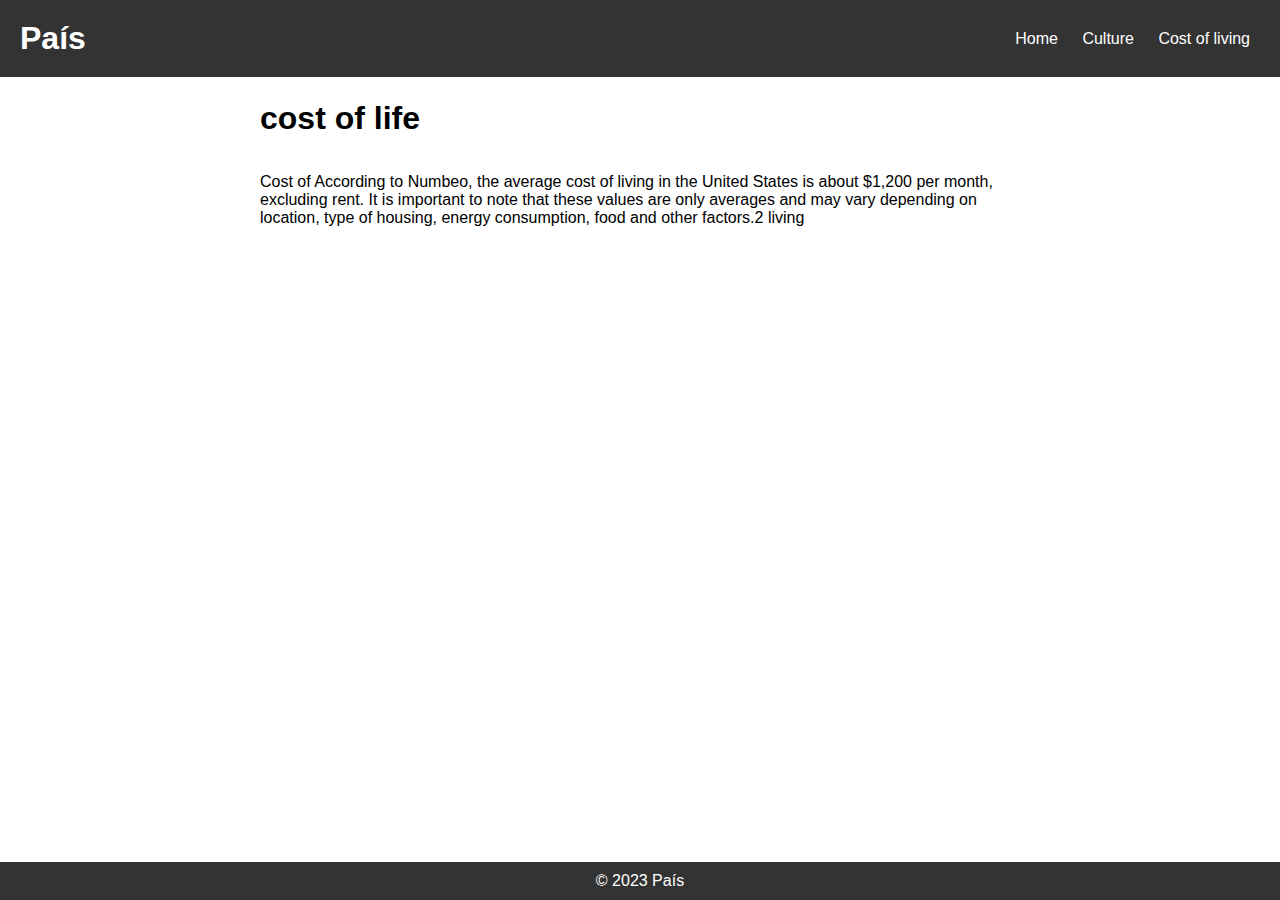
==== CostOfLiving.html @ 77dc430e "" ====
<!-- Declaração do tipo de documento -->
<!DOCTYPE html>
<html lang="pt-BR">

<head>
    <!-- Meta tags que definem o conjunto de caracteres e a escala inicial para dispositivos móveis -->
    <meta charset="UTF-8">
    <meta name="viewport" content="width=device-width, initial-scale=1.0">
    <!-- Título da página exibido na aba do navegador -->
    <title>País</title>
    <!-- Vínculo com a folha de estilo externa -->
    <link rel="stylesheet" href="style.css">
</head>

<body>
    <!-- Cabeçalho da página -->
    <header>
        <div id="header-content">
            <!-- Título principal da página -->
            <h1>País</h1>
            <!-- Navegação do site -->
            <nav>
                <ul>
                    <!-- Links de navegação para seções da página usando âncoras -->
                    <li><a href="./index.html">Home</a></li>
                    <li><a href="./culture.html">Culture</a></li>
                    <li><a href="./CostOfLiving.html">Cost of living</a></li>


                </ul>
            </nav>
        </div>
    </header>

    <!-- Conteúdo principal da página -->
    <main>
        <!-- Título principal da seção -->
        <h1>cost of life</h1>
        <br>
        <img src="https://www.google.com/url?sa=i&url=https%3A%2F%2Fborainvestir.b3.com.br%2Fnoticias%2Fpib-dos-estados-unidos-cresce-no-4o-trimestre-mas-perde-ritmo%2F&psig=AOvVaw3rtSKxPnTqhWiJddK_NZkm&ust=1697807706147000&source=images&cd=vfe&opi=89978449&ved=0CBEQjRxqFwoTCLiajuyYgoIDFQAAAAAdAAAAABAM" alt="">
        <p>Cost of According to Numbeo, the average cost of living in the United States is about $1,200 per month,
            excluding rent. It is important to note that these values ​​are only averages and may vary depending on
            location, type of housing, energy consumption, food and other factors.2
            living</p>
        <p></p>
    </main>

    <!-- Rodapé da página -->
    <footer>
        <!-- Texto de rodapé com informações de direitos autorais ou outros detalhes -->
        <p>© 2023 País</p>
    </footer>

</body>

</html>
---- style.css ----
/* Reset de estilos padrão do navegador */
* {
    margin: 0;
    padding: 0;
    box-sizing: border-box;
}
/* Estilo padrão do corpo da página */
body {
    font-family: Arial, sans-serif;
}
/* Estilo para o cabeçalho da página */
header {
    background-color: #333;
    color: white;
    text-align: center;
    padding: 20px;
    position: fixed; /* Torna o cabeçalho fixo na parte superior da tela. */
    top: 0; /* Define a posição superior como 0 para fixar o cabeçalho no topo. */
    width: 100%; /* Define a largura como 100% para ocupar toda a largura da tela. */
    z-index: 100; /* Define uma pilha de z-index para garantir que o cabeçalho esteja acima de outros elementos. */
}

#header-content {
    display: flex;
    justify-content: space-between;
    align-items: center;
}

nav ul {
    list-style: none;
}

nav ul li {
    display: inline;
    margin: 0 10px;
}

nav ul li a {
    text-decoration: none;
    color: white;
}

main {
    max-width: 800px;
    margin: 0 auto;
    padding: 20px;
    /* Adiciona margem superior para compensar a altura do cabeçalho fixo */
    /* Certifique-se de ajustar a altura de acordo com o tamanho do seu cabeçalho. */
    margin-top: 80px;
}

ul {
    list-style: none;
}

li {
    margin: 10px 0;
}

a {
    text-decoration: none;
    color: #007bff;
}

/* Estilo para o rodapé da página */
footer {
    background-color: #333;
    color: white;
    text-align: center;
    padding: 10px;
    position: absolute;
    bottom: 0;
    width: 100%;
}
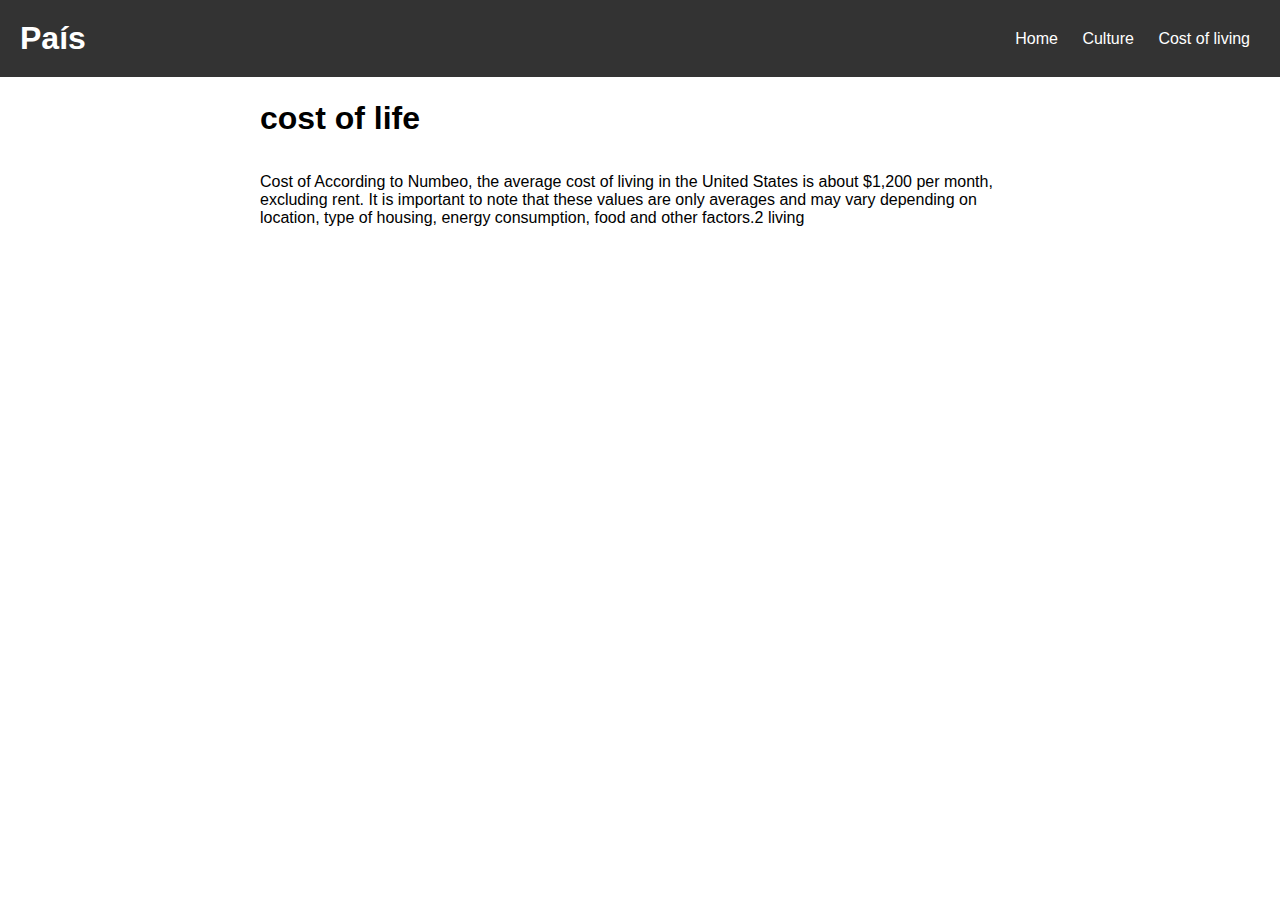
==== commit ae8ea95b: "ç" ====
--- a/CostOfLiving.html
+++ b/CostOfLiving.html
@@ -37,7 +37,7 @@
         <!-- Título principal da seção -->
         <h1>cost of life</h1>
         <br>
-        <img src="https://www.google.com/url?sa=i&url=https%3A%2F%2Fborainvestir.b3.com.br%2Fnoticias%2Fpib-dos-estados-unidos-cresce-no-4o-trimestre-mas-perde-ritmo%2F&psig=AOvVaw3rtSKxPnTqhWiJddK_NZkm&ust=1697807706147000&source=images&cd=vfe&opi=89978449&ved=0CBEQjRxqFwoTCLiajuyYgoIDFQAAAAAdAAAAABAM" alt="">
+        <img src="https://cdn.borainvestir.b3.com.br/borainvestir/2022/07/28205840/pib-dos-estados-unidos-sofre-queda-e-entra-em-recessao-tecnica.jpeg" alt="">
         <p>Cost of According to Numbeo, the average cost of living in the United States is about $1,200 per month,
             excluding rent. It is important to note that these values ​​are only averages and may vary depending on
             location, type of housing, energy consumption, food and other factors.2
@@ -45,11 +45,7 @@
         <p></p>
     </main>
 
-    <!-- Rodapé da página -->
-    <footer>
-        <!-- Texto de rodapé com informações de direitos autorais ou outros detalhes -->
-        <p>© 2023 País</p>
-    </footer>
+ 
 
 </body>
 
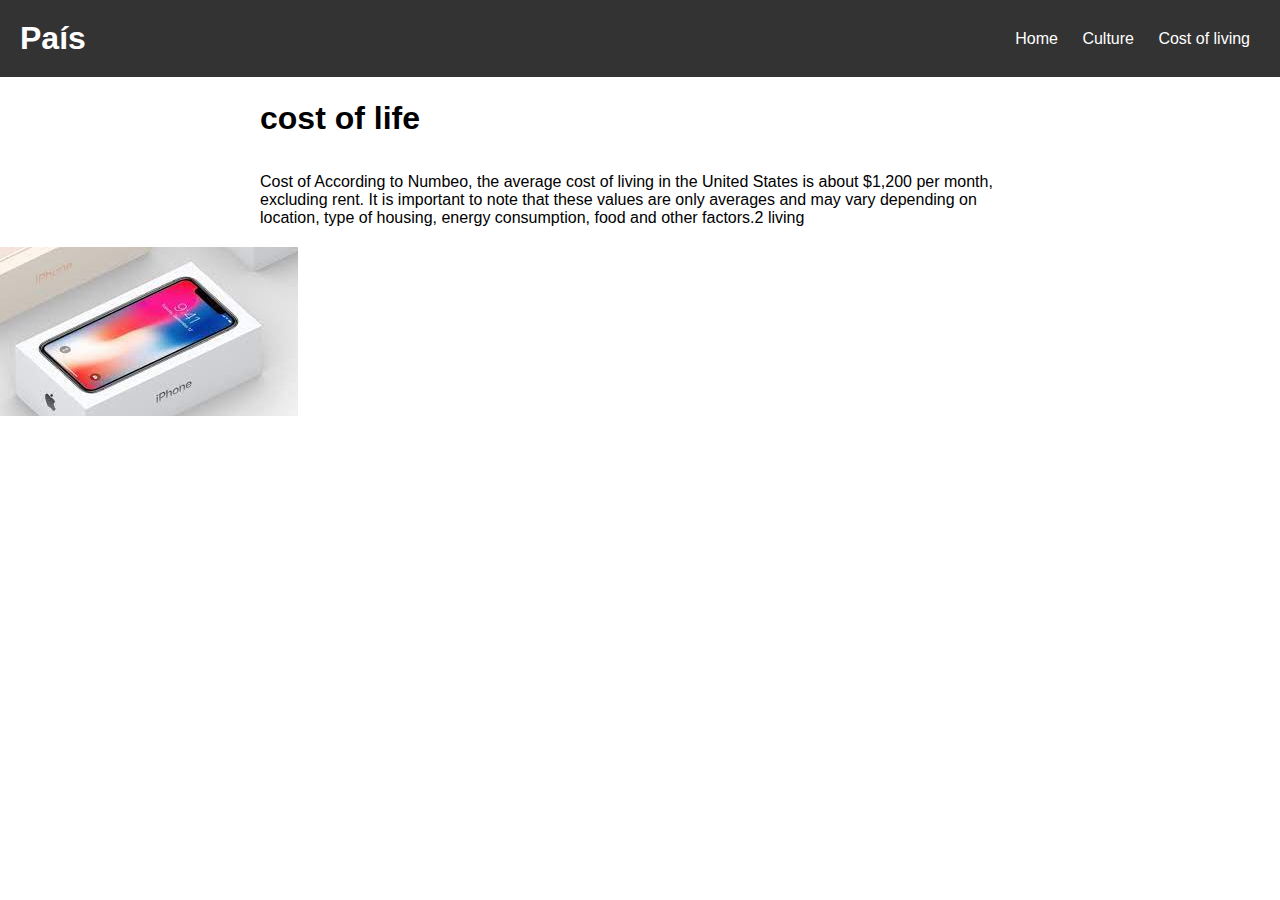
==== commit 5b9b9d9e: ",u" ====
--- a/CostOfLiving.html
+++ b/CostOfLiving.html
@@ -1,3 +1,6 @@
+
+
+
 <!-- Declaração do tipo de documento -->
 <!DOCTYPE html>
 <html lang="pt-BR">
@@ -45,7 +48,7 @@
         <p></p>
     </main>
 
- 
+ <img src="[data-uri]" alt="">
 
 </body>
 
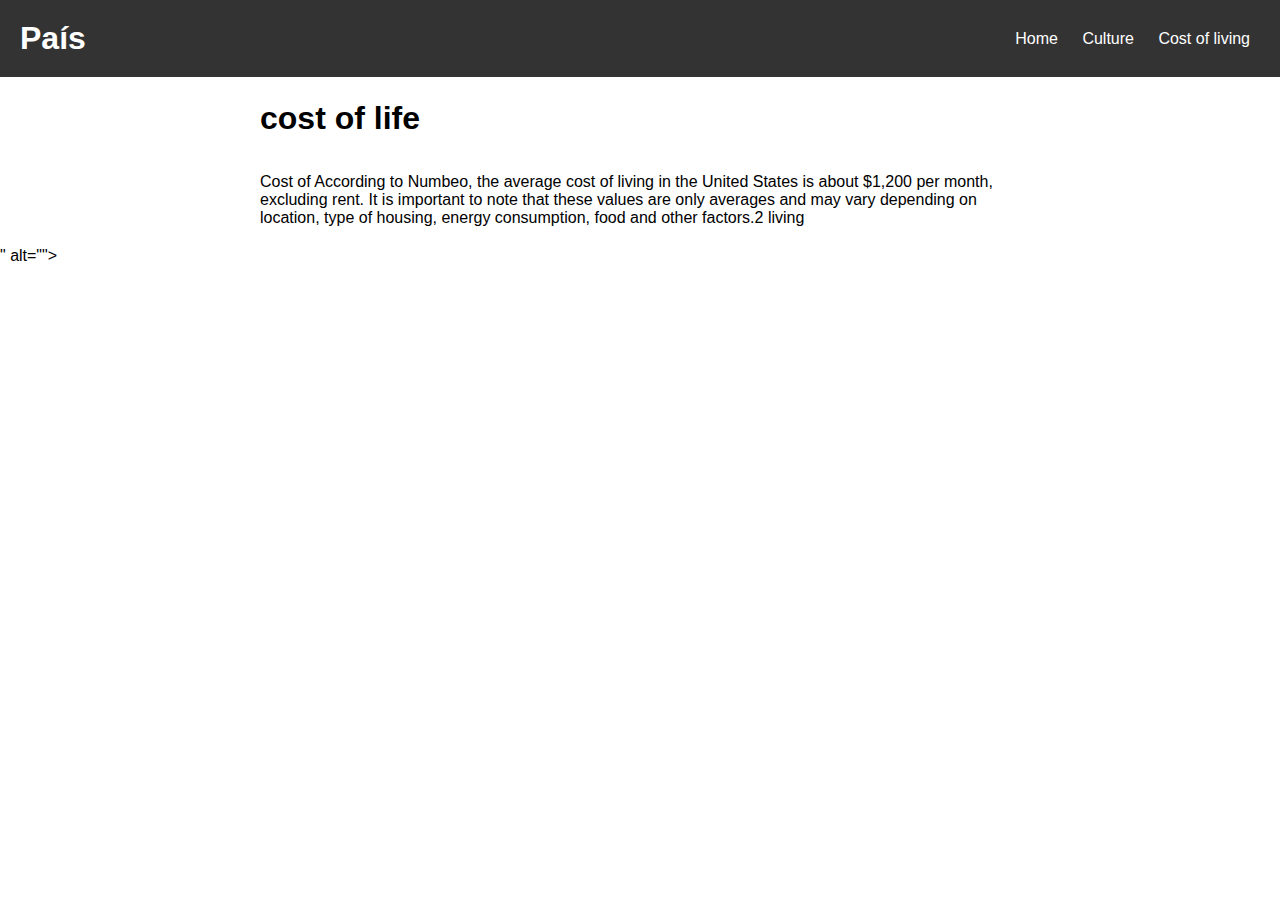
==== commit 222ec67b: "klui" ====
--- a/CostOfLiving.html
+++ b/CostOfLiving.html
@@ -48,7 +48,80 @@
         <p></p>
     </main>
 
- <img src="[data-uri]" alt="">
+ 
+ 
+ 
+ 
+ 
+ 
+ 
+ 
+ 
+
+
+
+
+
+
+
+
+
+
+
+
+
+
+
+
+
+
+
+
+
+
+
+
+
+
+
+
+
+
+
+
+
+
+
+
+
+
+
+ 
+ 
+ 
+ 
+ 
+ 
+ 
+ 
+ 
+ 
+ 
+ 
+ 
+ 
+ 
+ 
+ 
+ 
+ 
+ 
+ 
+ 
+ 
+ 
+ 
+ " alt="">
 
 </body>
 
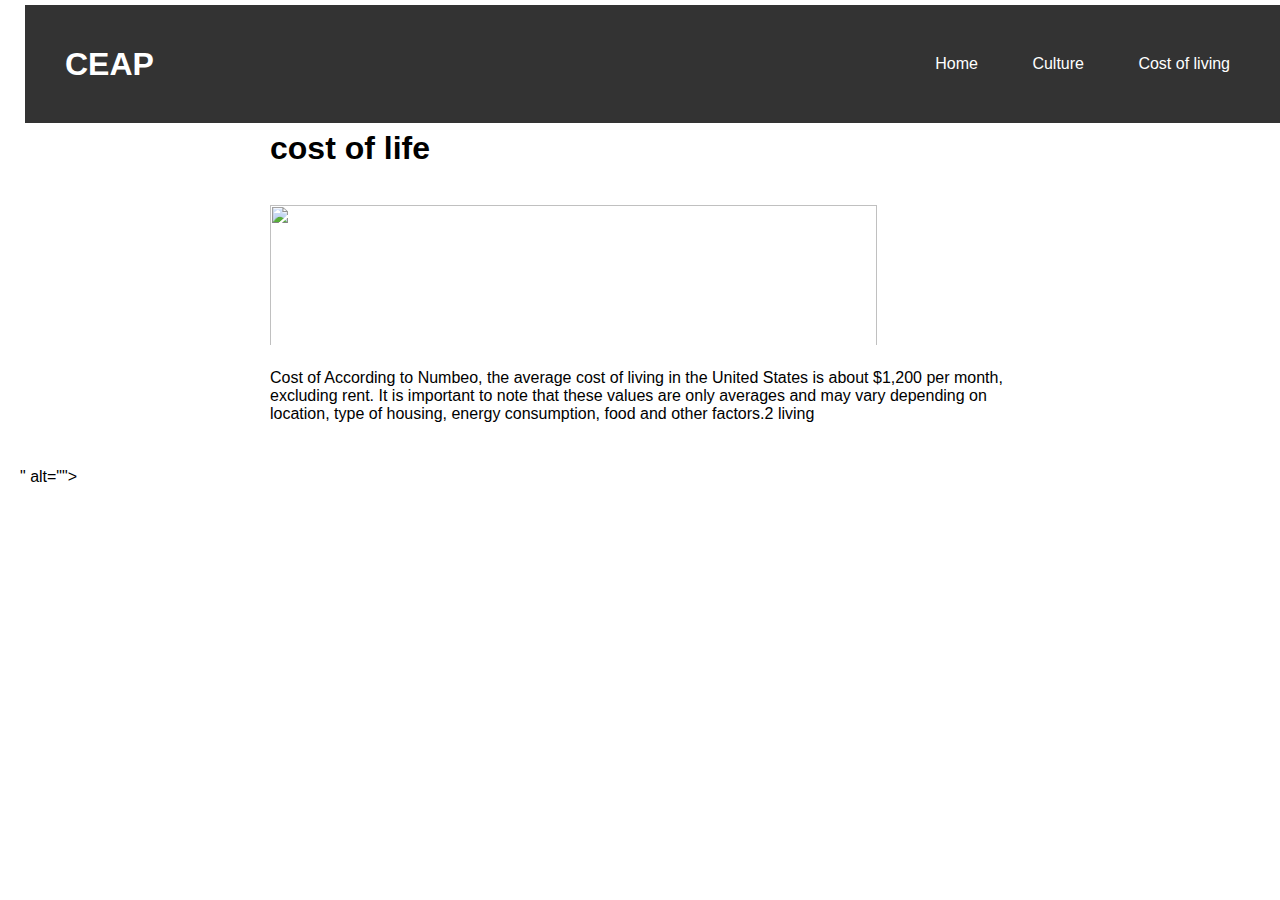
==== commit 1035c532: "at" ====
--- a/CostOfLiving.html
+++ b/CostOfLiving.html
@@ -10,7 +10,7 @@
     <meta charset="UTF-8">
     <meta name="viewport" content="width=device-width, initial-scale=1.0">
     <!-- Título da página exibido na aba do navegador -->
-    <title>País</title>
+    <title>English assignment</title>
     <!-- Vínculo com a folha de estilo externa -->
     <link rel="stylesheet" href="style.css">
 </head>
@@ -20,7 +20,7 @@
     <header>
         <div id="header-content">
             <!-- Título principal da página -->
-            <h1>País</h1>
+            <h1>CEAP</h1>
             <!-- Navegação do site -->
             <nav>
                 <ul>
--- a/style.css
+++ b/style.css
@@ -1,7 +1,7 @@
 /* Reset de estilos padrão do navegador */
 * {
-    margin: 0;
-    padding: 0;
+    margin: 05px;
+    padding: 05px;
     box-sizing: border-box;
 }
 /* Estilo padrão do corpo da página */
@@ -62,13 +62,7 @@
     color: #007bff;
 }
 
-/* Estilo para o rodapé da página */
-footer {
-    background-color: #333;
-    color: white;
-    text-align: center;
-    padding: 10px;
-    position: absolute;
-    bottom: 0;
-    width: 100%;
-}+img {
+    width: 90%;
+    height: 150px; /* Substitua pelo valor desejado */
+  }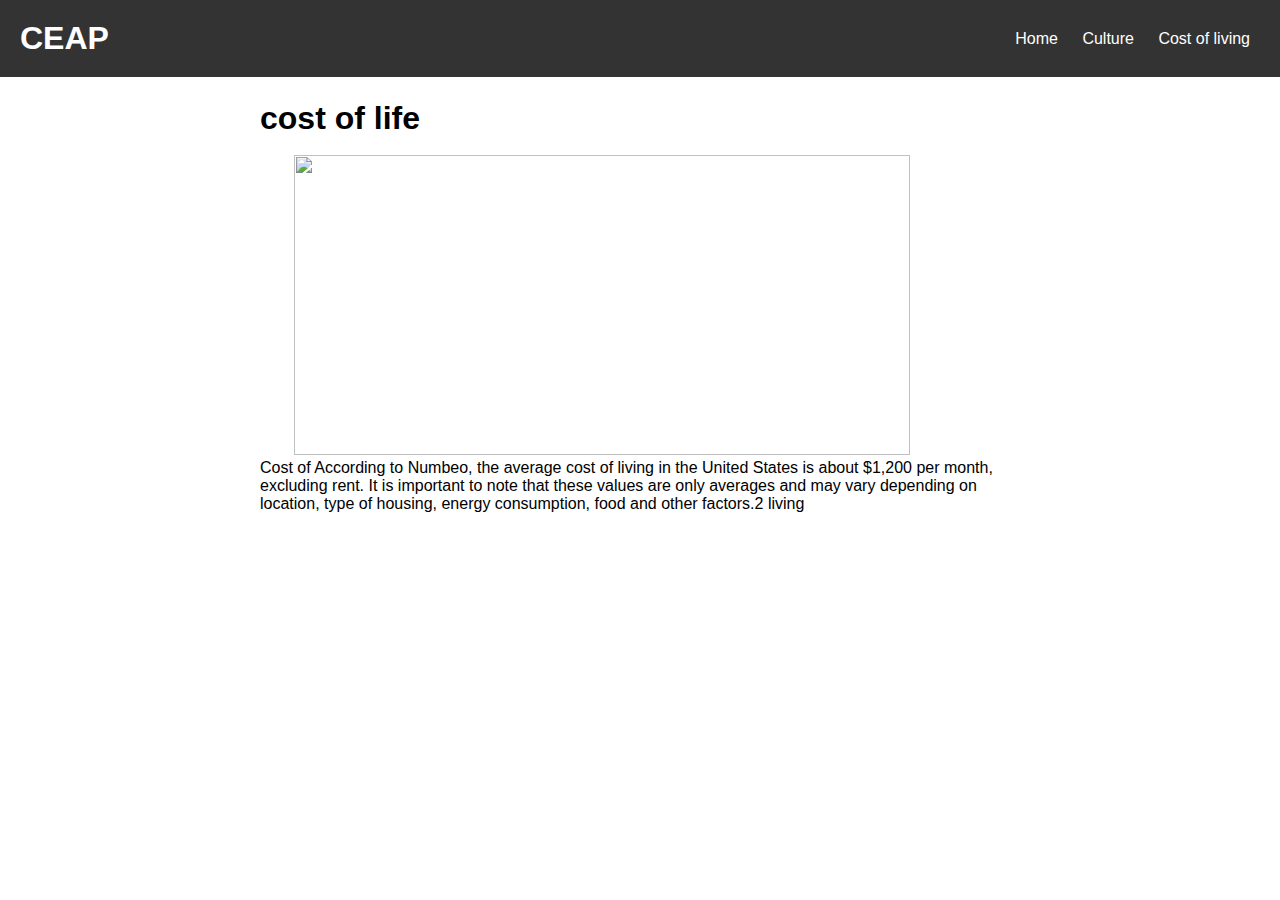
==== commit dbdd7ee0: "at" ====
--- a/CostOfLiving.html
+++ b/CostOfLiving.html
@@ -1,6 +1,3 @@
-
-
-
 <!-- Declaração do tipo de documento -->
 <!DOCTYPE html>
 <html lang="pt-BR">
@@ -40,23 +37,14 @@
         <!-- Título principal da seção -->
         <h1>cost of life</h1>
         <br>
-        <img src="https://cdn.borainvestir.b3.com.br/borainvestir/2022/07/28205840/pib-dos-estados-unidos-sofre-queda-e-entra-em-recessao-tecnica.jpeg" alt="">
+        <img src="https://cdn.borainvestir.b3.com.br/borainvestir/2022/07/28205840/pib-dos-estados-unidos-sofre-queda-e-entra-em-recessao-tecnica.jpeg"
+            alt="">
         <p>Cost of According to Numbeo, the average cost of living in the United States is about $1,200 per month,
             excluding rent. It is important to note that these values ​​are only averages and may vary depending on
             location, type of housing, energy consumption, food and other factors.2
             living</p>
-        <p></p>
+
     </main>
-
- 
- 
- 
- 
- 
- 
- 
- 
- 
 
 
 
@@ -96,32 +84,42 @@
 
 
 
- 
- 
- 
- 
- 
- 
- 
- 
- 
- 
- 
- 
- 
- 
- 
- 
- 
- 
- 
- 
- 
- 
- 
- 
- 
- " alt="">
+
+
+
+
+
+
+
+
+
+
+
+
+
+
+
+
+
+
+
+
+
+
+
+
+
+
+
+
+
+
+
+
+
+
+
+
 
 </body>
 
--- a/style.css
+++ b/style.css
@@ -1,7 +1,7 @@
 /* Reset de estilos padrão do navegador */
 * {
-    margin: 05px;
-    padding: 05px;
+    margin: 0;
+    padding: 0;
     box-sizing: border-box;
 }
 /* Estilo padrão do corpo da página */
@@ -64,5 +64,6 @@
 
 img {
     width: 90%;
-    height: 150px; /* Substitua pelo valor desejado */
+    height: 300px; /* Substitua pelo valor desejado */
+    text-align: center;
   }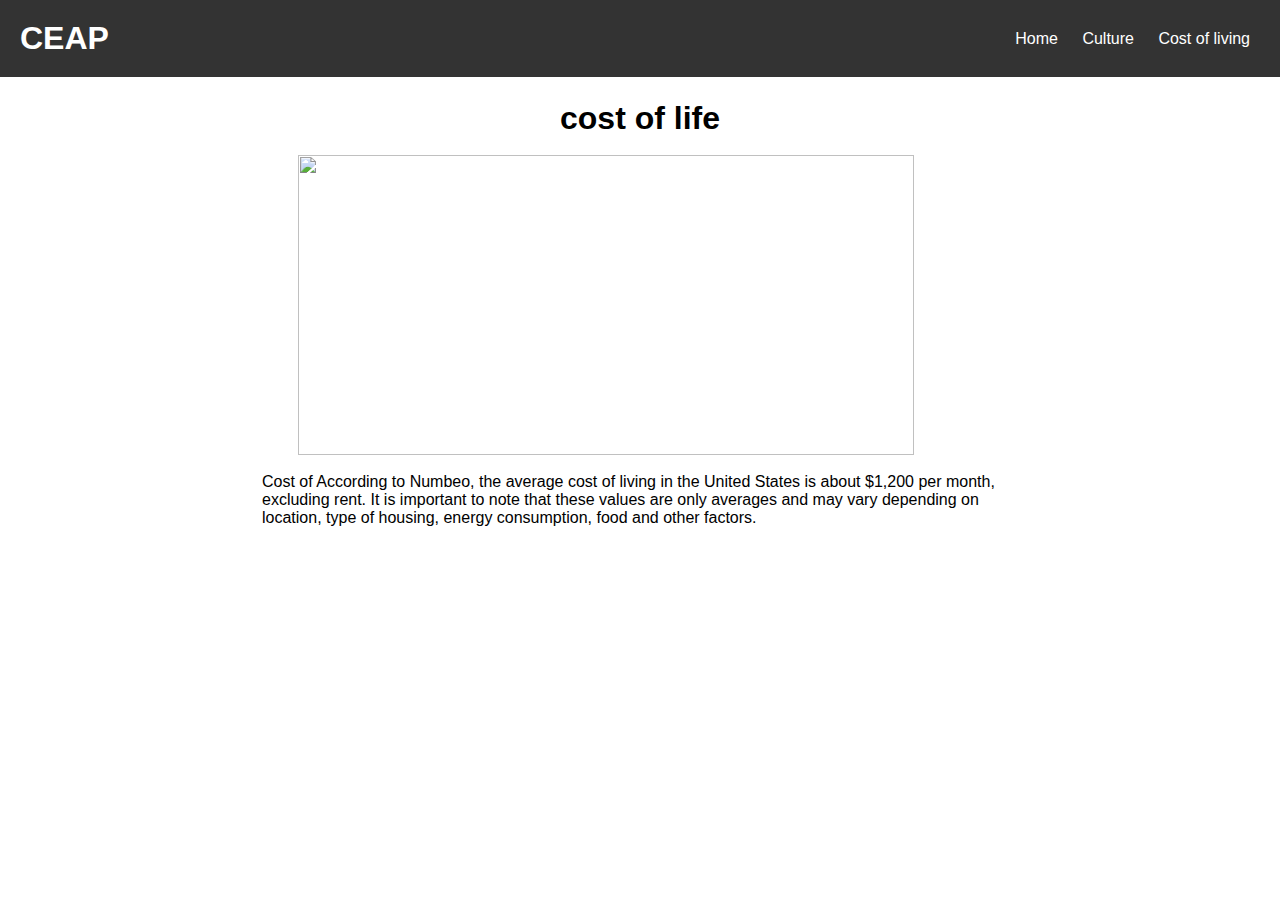
==== commit 5355323a: "t" ====
--- a/CostOfLiving.html
+++ b/CostOfLiving.html
@@ -39,10 +39,10 @@
         <br>
         <img src="https://cdn.borainvestir.b3.com.br/borainvestir/2022/07/28205840/pib-dos-estados-unidos-sofre-queda-e-entra-em-recessao-tecnica.jpeg"
             alt="">
+            <br>
         <p>Cost of According to Numbeo, the average cost of living in the United States is about $1,200 per month,
             excluding rent. It is important to note that these values ​​are only averages and may vary depending on
-            location, type of housing, energy consumption, food and other factors.2
-            living</p>
+            location, type of housing, energy consumption, food and other factors.</p>
 
     </main>
 
--- a/style.css
+++ b/style.css
@@ -65,5 +65,18 @@
 img {
     width: 90%;
     height: 300px; /* Substitua pelo valor desejado */
+    display: block; /* Garante que a margem automática funcione corretamente */
+    margin-left: auto;
+    margin-right: auto;
+  }
+
+  h1{
     text-align: center;
+    
+  }
+
+  p{
+    margin-left: 2px;
+    margin-right: 2PX;
+    
   }